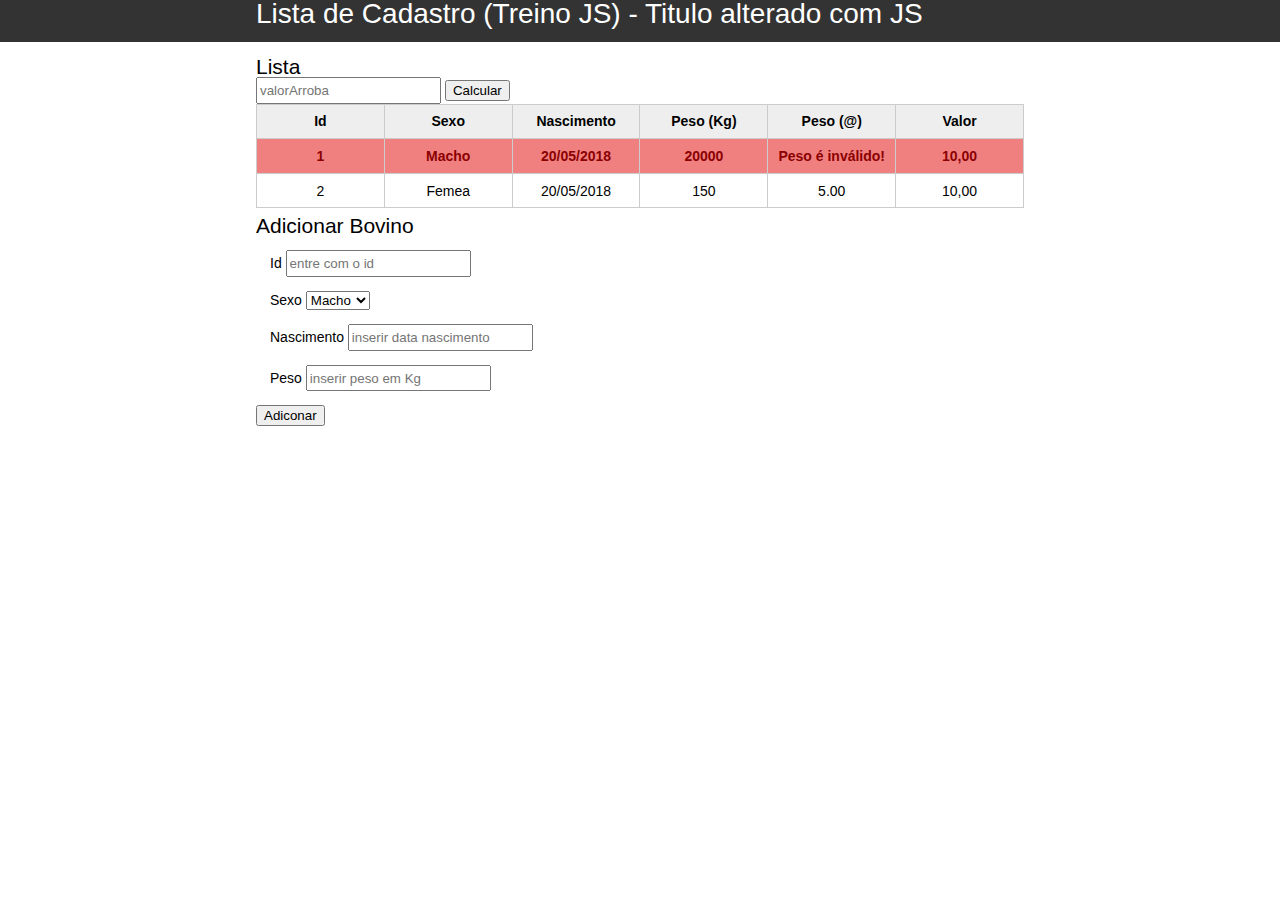
==== javaScript-programandoNaWeb/index.html @ c96c9610 "first commit" ====
<!DOCTYPE <!DOCTYPE html>
<html>
<head>
    <meta charset="utf-8" />
    <meta http-equiv="X-UA-Compatible" content="IE=edge">
    <title>Registro de Bovinos</title>
    <meta name="viewport" content="width=device-width, initial-scale=1">
    <link rel="stylesheet" type="text/css" media="screen" href="css/reset.css" />
    <link rel="stylesheet" type="text/css" media="screen" href="css/main.css" />
</head>
<body>
    <header>
        <div class="container">
            <h1 class="titulo-principal">Lista de Cadastro de Bovinos (Treino de js)</h1>
        </div>
    </header>
    <main>
        <section class="container">
            <h2>Lista</h2>

            <form id="form-valorArroba">
                <label for="valorArroba"></label>
                <input name="valorArroba" type="number" placeholder="valorArroba">
                <button type="button" id="botao-calcular">Calcular</button>
            </form>

            <table>
                <thead>
                    <tr>
                        <th>Id</th>
                        <th>Sexo</th>
                        <th>Nascimento</th>
                        <th>Peso (Kg)</th>
                        <th>Peso (@)</th>
                        <th>Valor</th>
                    </tr>
                </thead>
                <tbody id="corpo-tabela">
                    <tr class="bovino">
                        <td class="id">1</td>
                        <td class="sexo">Macho</td>
                        <td class="nascimento">20/05/2018</td>
                        <td class="peso-kg">20000</td>
                        <td class="peso-arroba">0</td>
                        <td class="valor">10,00</td>
                    </tr>

                    <tr class="bovino">
                        <td class="id">2</td>
                        <td class="sexo">Femea</td>
                        <td class="nascimento">20/05/2018</td>
                        <td class="peso-kg">150</td>
                        <td class="peso-arroba">0</td>
                        <td class="valor">10,00</td>
                    </tr>
                </tbody>
                
            </table>    
        </section>
    </main>
    <section class="container">
            <h2>Adicionar Bovino</h2>
            <form id="form-adiciona">
                <div class="in-form">
                    <label for="id">Id</label>
                    <input name="id" placeholder="entre com o id" type="number">
                </div>
                <div class="in-form">
                    <label for="sexo">Sexo</label>
                    <select name="sexo">
                            <option value="Macho">Macho</option>
                            <option value="Femea">Femea</option>
                          </select>
                          
                </div>
                <div class="in-form">
                    <label for="nascimento">Nascimento</label>
                    <input name="nascimento" placeholder="inserir data nascimento">
                </div>
                <div class="in-form">
                    <label for="peso">Peso</label>
                    <input name="peso" placeholder="inserir peso em Kg" type="number">
                </div>
                <button id="adicionar-bovino">Adiconar</button>
    </section>
</body>
<script src="js/main.js"></script>
</html>
---- javaScript-programandoNaWeb/css/main.css ----
*{
	box-sizing: border-box;
 }

body{
	font-family: "Helvetica Neue", "Helvetica", Helvetica, Arial, sans-serif;
	font-size: 14px;
}

header{
	background-color: #333;
	height: 3em;
	color: #FFF;
	margin-bottom: 1em;
}

header h1{
	font-size: 2em;
	display:inline-block;
    vertical-align:	middle;
    padding: auto;
}

header h2{
	font-size: 2em;
	display:inline-block;
	vertical-align:	middle;
}

h2{
    font-size: 1.5em;
}

table{
	width: 100%;
	margin-bottom : .5em;
    table-layout: fixed;
}

td, th{
    padding: .7em;
	margin: 0;
	border: 1px solid #ccc;
	text-align: center;
}

th{
    font-weight: bold;
    background-color: #EEE;
}

h1{
    font-size: 2em;
	display:inline-block;
	vertical-align:	middle;
}

.container{
    width: 60%;
	margin: 0 auto;
}

.invalido{
	background-color: lightcoral;
	color: darkred;
	font-weight: bold;
}

input{
	height: 2em;
}

.in-form{
	margin: 1em;
}
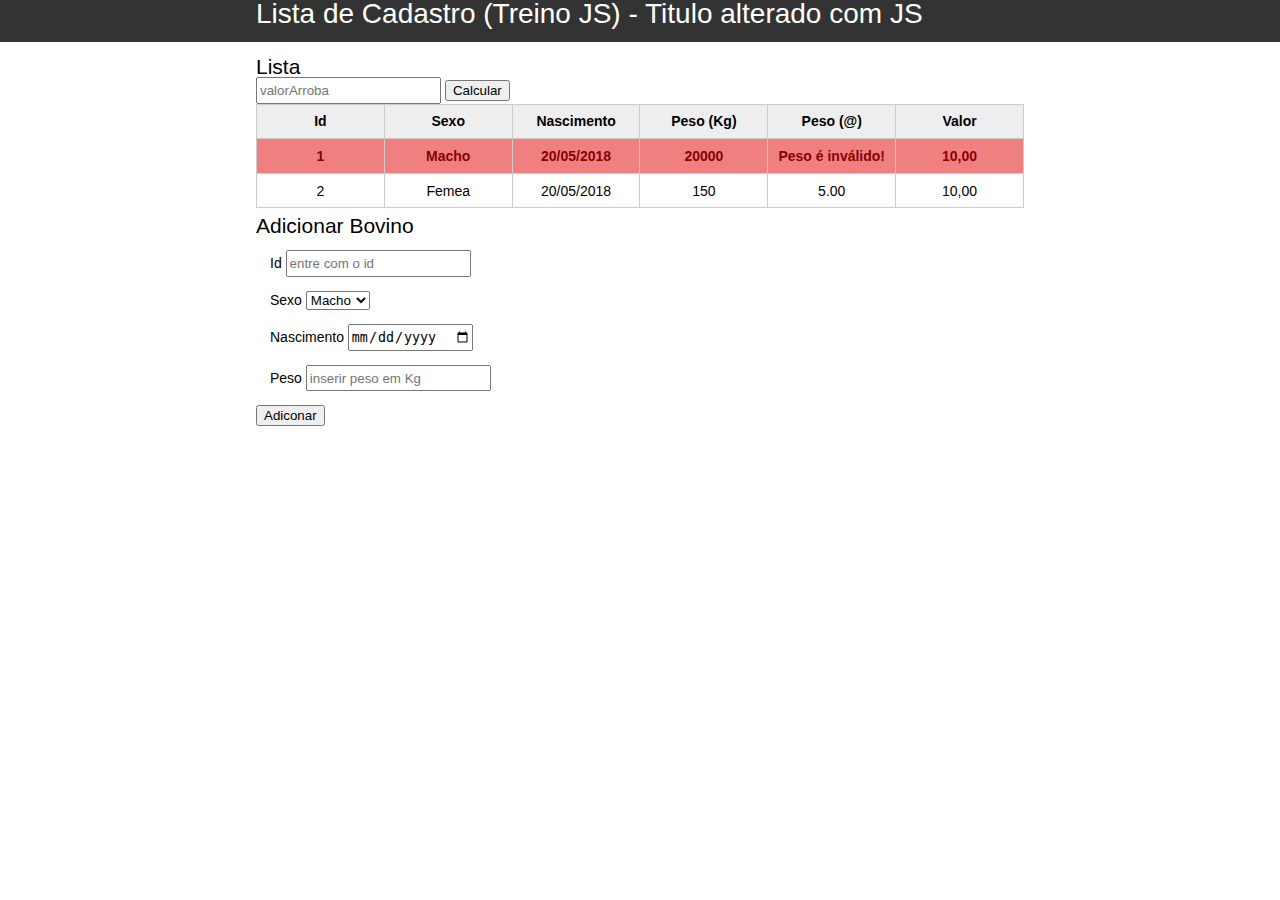
==== commit 37d8da88: "separando responsabilidades" ====
--- a/javaScript-programandoNaWeb/index.html
+++ b/javaScript-programandoNaWeb/index.html
@@ -63,26 +63,26 @@
             <form id="form-adiciona">
                 <div class="in-form">
                     <label for="id">Id</label>
-                    <input name="id" placeholder="entre com o id" type="number">
+                    <input name="id" placeholder="entre com o id" type="number" required>
                 </div>
                 <div class="in-form">
                     <label for="sexo">Sexo</label>
-                    <select name="sexo">
+                    <select name="sexo" required>
                             <option value="Macho">Macho</option>
                             <option value="Femea">Femea</option>
                           </select>
-                          
                 </div>
                 <div class="in-form">
                     <label for="nascimento">Nascimento</label>
-                    <input name="nascimento" placeholder="inserir data nascimento">
+                    <input name="nascimento" placeholder="inserir data nascimento" type="date" required>
                 </div>
                 <div class="in-form">
                     <label for="peso">Peso</label>
-                    <input name="peso" placeholder="inserir peso em Kg" type="number">
+                    <input name="peso" placeholder="inserir peso em Kg" type="number" required>
                 </div>
                 <button id="adicionar-bovino">Adiconar</button>
     </section>
 </body>
-<script src="js/main.js"></script>
+<script src="js/calcula-dados.js"></script>
+<script src="js/form.js"></script>
 </html>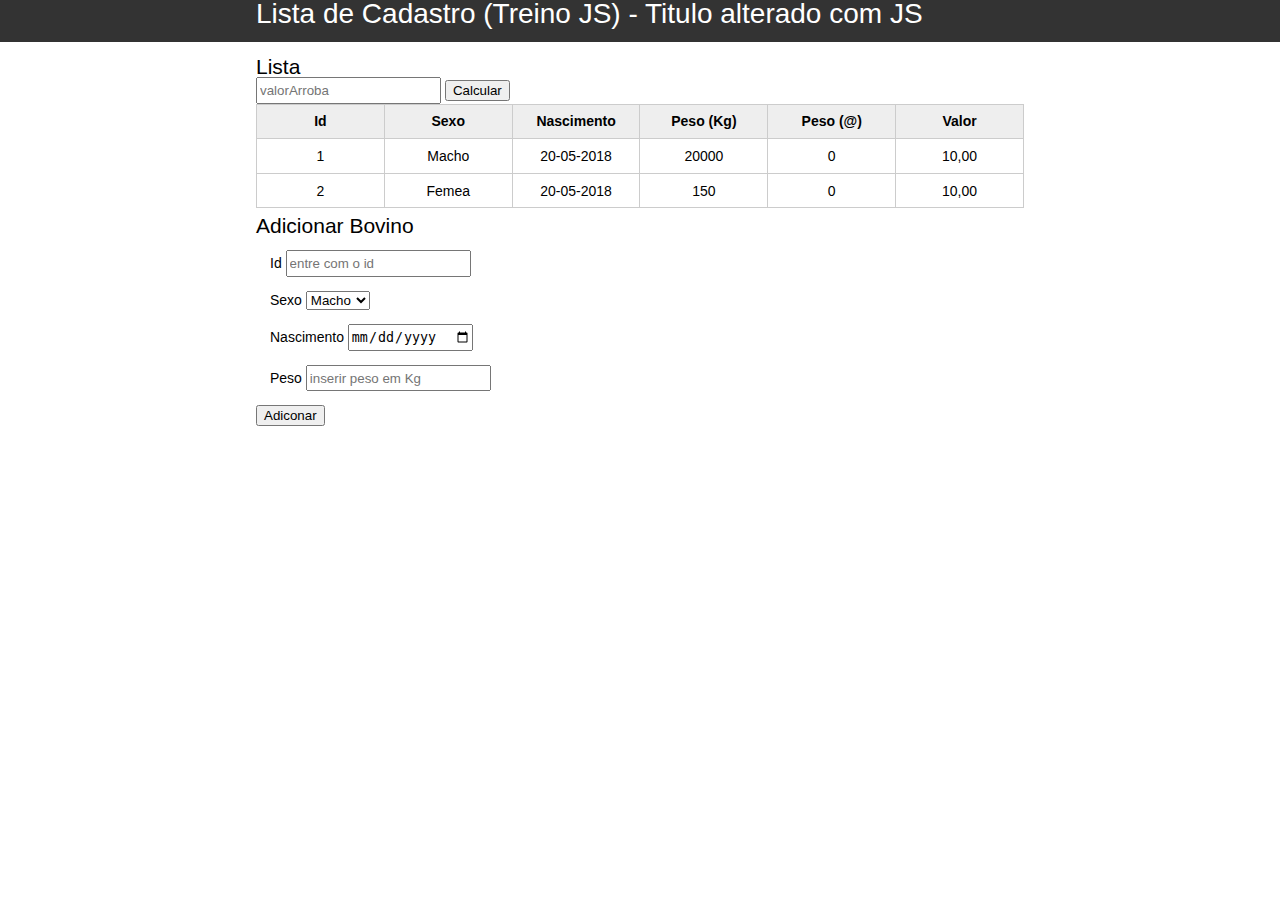
==== commit c06ba7c6: "validacao form" ====
--- a/javaScript-programandoNaWeb/index.html
+++ b/javaScript-programandoNaWeb/index.html
@@ -39,7 +39,7 @@
                     <tr class="bovino">
                         <td class="id">1</td>
                         <td class="sexo">Macho</td>
-                        <td class="nascimento">20/05/2018</td>
+                        <td class="nascimento">20-05-2018</td>
                         <td class="peso-kg">20000</td>
                         <td class="peso-arroba">0</td>
                         <td class="valor">10,00</td>
@@ -48,7 +48,7 @@
                     <tr class="bovino">
                         <td class="id">2</td>
                         <td class="sexo">Femea</td>
-                        <td class="nascimento">20/05/2018</td>
+                        <td class="nascimento">20-05-2018</td>
                         <td class="peso-kg">150</td>
                         <td class="peso-arroba">0</td>
                         <td class="valor">10,00</td>
@@ -85,4 +85,5 @@
 </body>
 <script src="js/calcula-dados.js"></script>
 <script src="js/form.js"></script>
+<script src="js/validacao.js"></script>
 </html>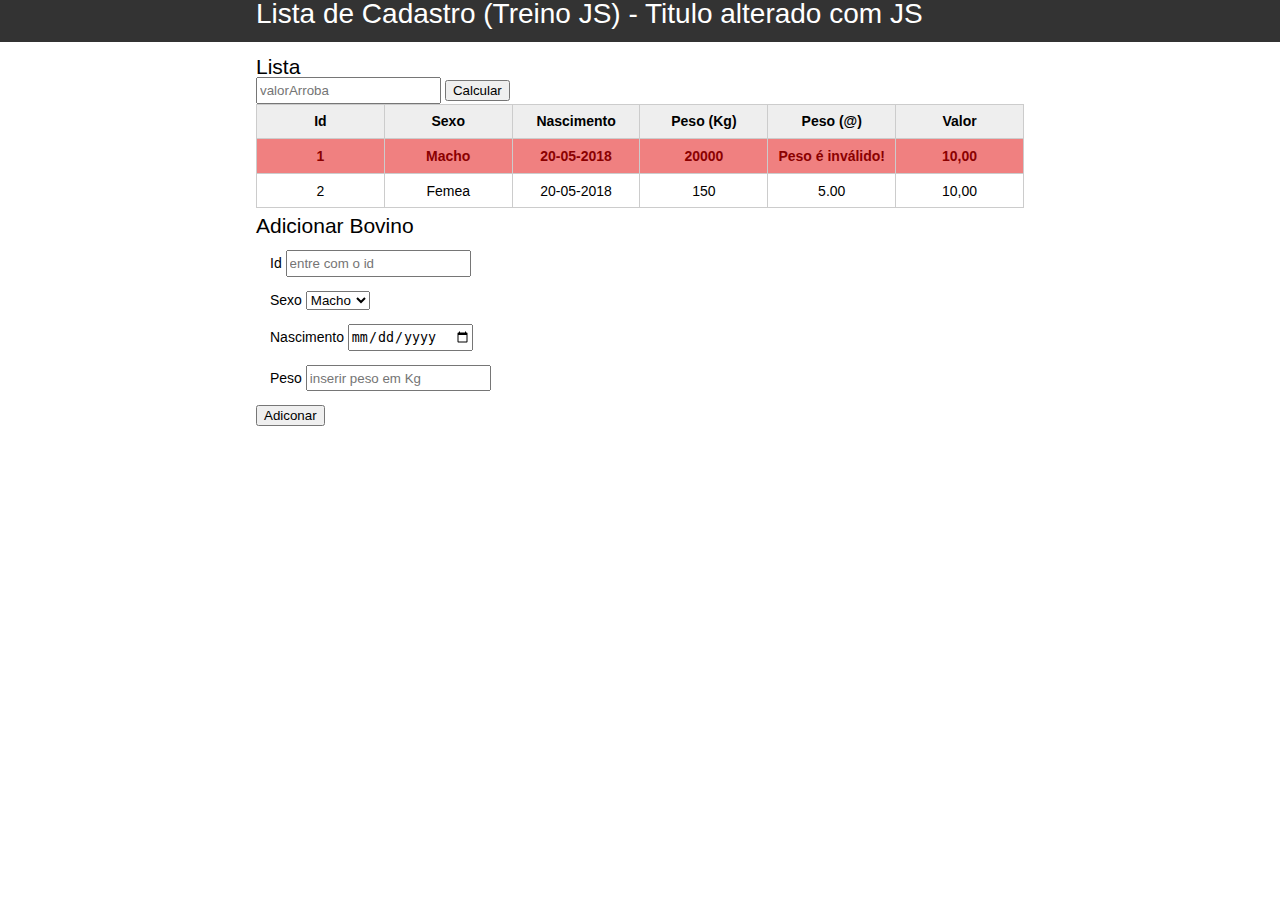
==== commit 4de05bed: "validação e msg de erros" ====
--- a/javaScript-programandoNaWeb/index.html
+++ b/javaScript-programandoNaWeb/index.html
@@ -60,30 +60,33 @@
     </main>
     <section class="container">
             <h2>Adicionar Bovino</h2>
+            <ul class="hidden" id="erros">
+                
+            </ul>
             <form id="form-adiciona">
                 <div class="in-form">
                     <label for="id">Id</label>
-                    <input name="id" placeholder="entre com o id" type="number" required>
+                    <input name="id" placeholder="entre com o id" type="number">
                 </div>
                 <div class="in-form">
                     <label for="sexo">Sexo</label>
-                    <select name="sexo" required>
+                    <select name="sexo">
                             <option value="Macho">Macho</option>
                             <option value="Femea">Femea</option>
                           </select>
                 </div>
                 <div class="in-form">
                     <label for="nascimento">Nascimento</label>
-                    <input name="nascimento" placeholder="inserir data nascimento" type="date" required>
+                    <input name="nascimento" placeholder="inserir data nascimento" type="date">
                 </div>
                 <div class="in-form">
                     <label for="peso">Peso</label>
-                    <input name="peso" placeholder="inserir peso em Kg" type="number" required>
+                    <input name="peso" placeholder="inserir peso em Kg" type="number">
                 </div>
                 <button id="adicionar-bovino">Adiconar</button>
     </section>
 </body>
+<script src="js/validacao.js"></script>
 <script src="js/calcula-dados.js"></script>
 <script src="js/form.js"></script>
-<script src="js/validacao.js"></script>
 </html>--- a/javaScript-programandoNaWeb/css/main.css
+++ b/javaScript-programandoNaWeb/css/main.css
@@ -72,4 +72,12 @@
 
 .in-form{
 	margin: 1em;
+}
+
+.hidden{
+	display: none;
+}
+
+.erro{
+	color: red;
 }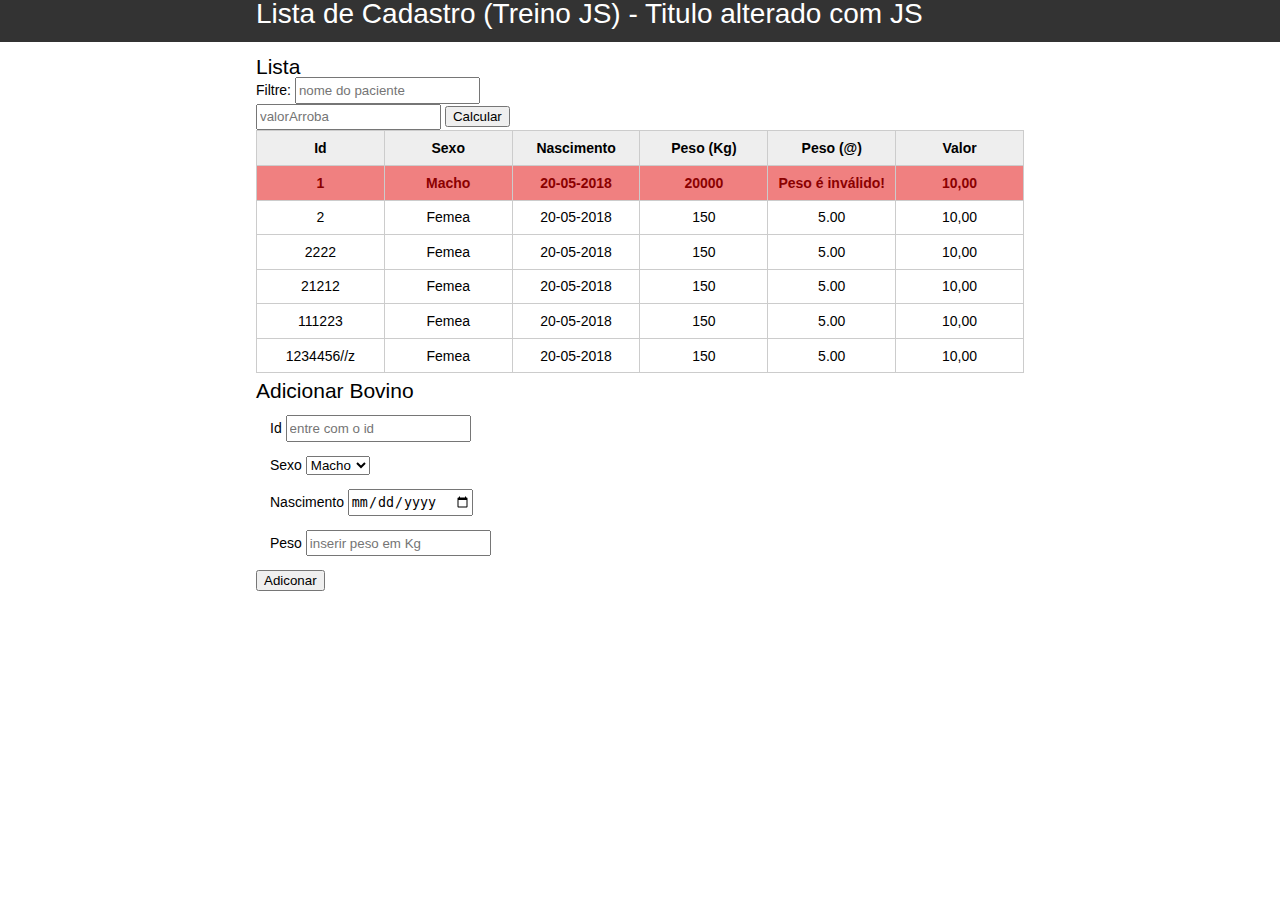
==== commit e05190ae: "filtro de bovinos" ====
--- a/javaScript-programandoNaWeb/index.html
+++ b/javaScript-programandoNaWeb/index.html
@@ -1,92 +1,128 @@
 <!DOCTYPE <!DOCTYPE html>
 <html>
 <head>
-    <meta charset="utf-8" />
+    <meta charset="utf-8"/>
     <meta http-equiv="X-UA-Compatible" content="IE=edge">
     <title>Registro de Bovinos</title>
     <meta name="viewport" content="width=device-width, initial-scale=1">
-    <link rel="stylesheet" type="text/css" media="screen" href="css/reset.css" />
-    <link rel="stylesheet" type="text/css" media="screen" href="css/main.css" />
+    <link rel="stylesheet" type="text/css" media="screen" href="css/reset.css"/>
+    <link rel="stylesheet" type="text/css" media="screen" href="css/main.css"/>
 </head>
 <body>
-    <header>
-        <div class="container">
-            <h1 class="titulo-principal">Lista de Cadastro de Bovinos (Treino de js)</h1>
+<header>
+    <div class="container">
+        <h1 class="titulo-principal">Lista de Cadastro de Bovinos (Treino de js)</h1>
+    </div>
+</header>
+<main>
+    <section class="container">
+        <h2>Lista</h2>
+
+        <label>Filtre:</label>
+        <input name="filtroNome" id="filtro-paciente" placeholder="nome do paciente">
+
+        <form id="form-valorArroba">
+            <label for="valorArroba"></label>
+            <input name="valorArroba" type="number" placeholder="valorArroba">
+            <button type="button" id="botao-calcular">Calcular</button>
+        </form>
+
+        <table>
+            <thead>
+            <tr>
+                <th>Id</th>
+                <th>Sexo</th>
+                <th>Nascimento</th>
+                <th>Peso (Kg)</th>
+                <th>Peso (@)</th>
+                <th>Valor</th>
+            </tr>
+            </thead>
+            <tbody id="corpo-tabela">
+            <tr class="bovino">
+                <td class="id">1</td>
+                <td class="sexo">Macho</td>
+                <td class="nascimento">20-05-2018</td>
+                <td class="peso-kg">20000</td>
+                <td class="peso-arroba">0</td>
+                <td class="valor">10,00</td>
+            </tr>
+            <tr class="bovino">
+                <td class="id">2</td>
+                <td class="sexo">Femea</td>
+                <td class="nascimento">20-05-2018</td>
+                <td class="peso-kg">150</td>
+                <td class="peso-arroba">0</td>
+                <td class="valor">10,00</td>
+            </tr>
+            <tr class="bovino">
+                <td class="id">2222</td>
+                <td class="sexo">Femea</td>
+                <td class="nascimento">20-05-2018</td>
+                <td class="peso-kg">150</td>
+                <td class="peso-arroba">0</td>
+                <td class="valor">10,00</td>
+            </tr>
+            <tr class="bovino">
+                <td class="id">21212</td>
+                <td class="sexo">Femea</td>
+                <td class="nascimento">20-05-2018</td>
+                <td class="peso-kg">150</td>
+                <td class="peso-arroba">0</td>
+                <td class="valor">10,00</td>
+            </tr>
+            <tr class="bovino">
+                <td class="id">111223</td>
+                <td class="sexo">Femea</td>
+                <td class="nascimento">20-05-2018</td>
+                <td class="peso-kg">150</td>
+                <td class="peso-arroba">0</td>
+                <td class="valor">10,00</td>
+            </tr>
+            <tr class="bovino">
+                <td class="id">1234456//z</td>
+                <td class="sexo">Femea</td>
+                <td class="nascimento">20-05-2018</td>
+                <td class="peso-kg">150</td>
+                <td class="peso-arroba">0</td>
+                <td class="valor">10,00</td>
+            </tr>
+            </tbody>
+
+        </table>
+    </section>
+</main>
+<section class="container">
+    <h2>Adicionar Bovino</h2>
+    <ul class="hidden" id="erros">
+
+    </ul>
+    <form id="form-adiciona">
+        <div class="in-form">
+            <label for="id">Id</label>
+            <input name="id" placeholder="entre com o id" type="number">
         </div>
-    </header>
-    <main>
-        <section class="container">
-            <h2>Lista</h2>
-
-            <form id="form-valorArroba">
-                <label for="valorArroba"></label>
-                <input name="valorArroba" type="number" placeholder="valorArroba">
-                <button type="button" id="botao-calcular">Calcular</button>
-            </form>
-
-            <table>
-                <thead>
-                    <tr>
-                        <th>Id</th>
-                        <th>Sexo</th>
-                        <th>Nascimento</th>
-                        <th>Peso (Kg)</th>
-                        <th>Peso (@)</th>
-                        <th>Valor</th>
-                    </tr>
-                </thead>
-                <tbody id="corpo-tabela">
-                    <tr class="bovino">
-                        <td class="id">1</td>
-                        <td class="sexo">Macho</td>
-                        <td class="nascimento">20-05-2018</td>
-                        <td class="peso-kg">20000</td>
-                        <td class="peso-arroba">0</td>
-                        <td class="valor">10,00</td>
-                    </tr>
-
-                    <tr class="bovino">
-                        <td class="id">2</td>
-                        <td class="sexo">Femea</td>
-                        <td class="nascimento">20-05-2018</td>
-                        <td class="peso-kg">150</td>
-                        <td class="peso-arroba">0</td>
-                        <td class="valor">10,00</td>
-                    </tr>
-                </tbody>
-                
-            </table>    
-        </section>
-    </main>
-    <section class="container">
-            <h2>Adicionar Bovino</h2>
-            <ul class="hidden" id="erros">
-                
-            </ul>
-            <form id="form-adiciona">
-                <div class="in-form">
-                    <label for="id">Id</label>
-                    <input name="id" placeholder="entre com o id" type="number">
-                </div>
-                <div class="in-form">
-                    <label for="sexo">Sexo</label>
-                    <select name="sexo">
-                            <option value="Macho">Macho</option>
-                            <option value="Femea">Femea</option>
-                          </select>
-                </div>
-                <div class="in-form">
-                    <label for="nascimento">Nascimento</label>
-                    <input name="nascimento" placeholder="inserir data nascimento" type="date">
-                </div>
-                <div class="in-form">
-                    <label for="peso">Peso</label>
-                    <input name="peso" placeholder="inserir peso em Kg" type="number">
-                </div>
-                <button id="adicionar-bovino">Adiconar</button>
-    </section>
+        <div class="in-form">
+            <label for="sexo">Sexo</label>
+            <select name="sexo">
+                <option value="Macho">Macho</option>
+                <option value="Femea">Femea</option>
+            </select>
+        </div>
+        <div class="in-form">
+            <label for="nascimento">Nascimento</label>
+            <input name="nascimento" placeholder="inserir data nascimento" type="date">
+        </div>
+        <div class="in-form">
+            <label for="peso">Peso</label>
+            <input name="peso" placeholder="inserir peso em Kg" type="number">
+        </div>
+        <button id="adicionar-bovino">Adiconar</button>
+</section>
 </body>
 <script src="js/validacao.js"></script>
 <script src="js/calcula-dados.js"></script>
 <script src="js/form.js"></script>
+<script src="js/remover.js"></script>
+<script src="js/filtro.js"></script>
 </html>--- a/javaScript-programandoNaWeb/css/main.css
+++ b/javaScript-programandoNaWeb/css/main.css
@@ -80,4 +80,9 @@
 
 .erro{
 	color: red;
+}
+
+.fadeOut{
+	opacity: 0;
+	transition: 0.5s;
 }